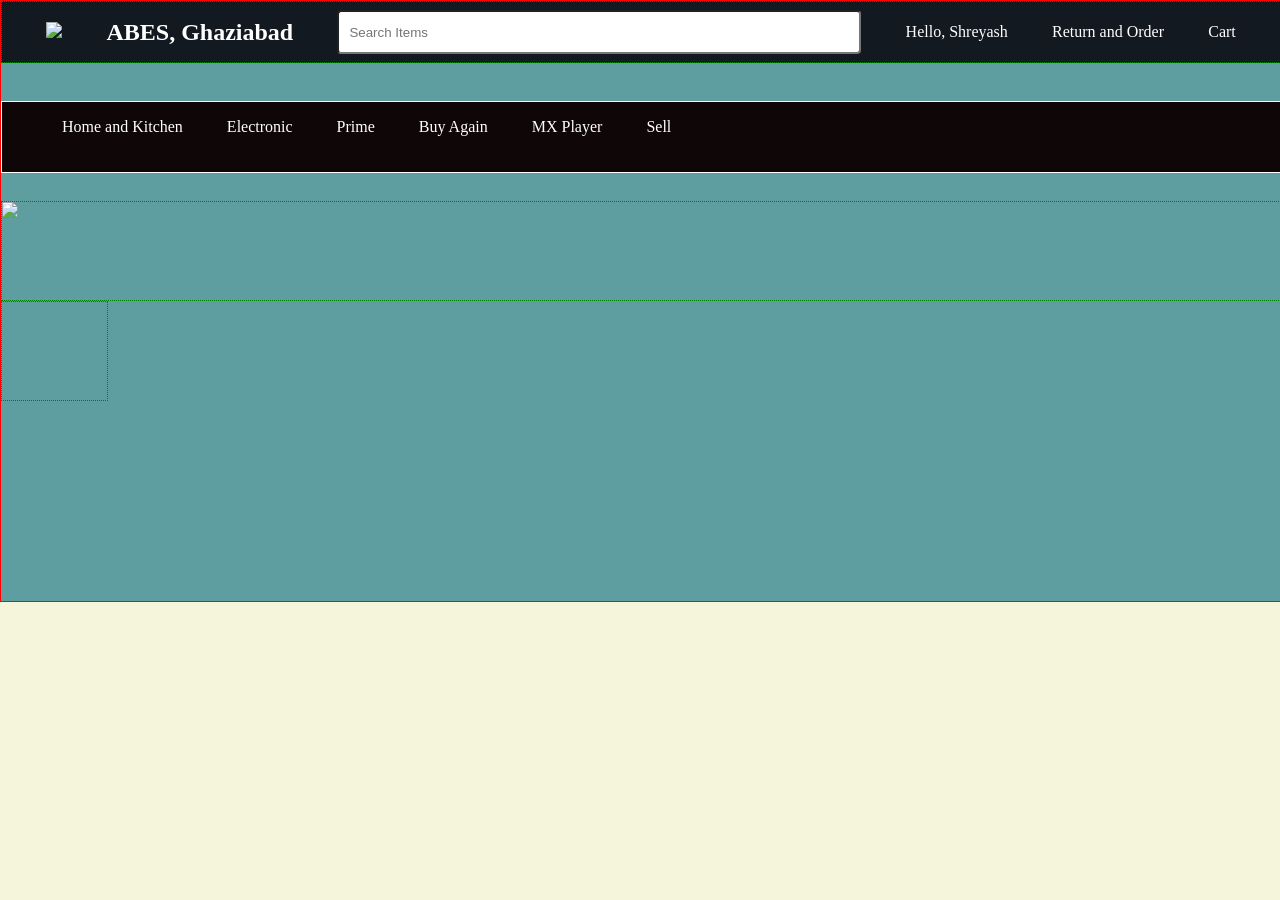
==== amazon-clone/index.html @ fb293440 "updated: amazon-clone" ====
<!DOCTYPE html>
<html lang="en">
<head>
    <meta charset="UTF-8">
    <meta name="viewport" content="width=device-width, initial-scale=1.0">
    <link rel="stylesheet" href="style.css">
    <title>Document</title>
</head>
<body>
    <div class="container">
        <div class="row1">
            <div class="row11">
                <img src="https://upload.wikimedia.org/wikipedia/donate/f/fd/Amazon-logo-white.svg" width="100px">
            </div>
            <div class="row12">
                <h2>ABES, Ghaziabad</h2>
            </div>
            <div class="row13">
                <input type="text" class="search-bar" placeholder="Search Items">
            </div>
            <div class="row14">Hello, Shreyash</div>
            <div class="row15">Return and Order</div>
            <div class="row16">Cart</div>
        </div>
        <div class="row2">
            <ul>
                <li>Home and Kitchen</li>
                <li>Electronic</li>
                <li>Prime</li>
                <li>Buy Again</li>
                <li>MX Player</li>
                <li>Sell</li>
            </ul>
        </div>
        <div class="row3">
            <img src="https://images-eu.ssl-images-amazon.com/images/G/31/Events/img24/Jupiter24/HERO1/J24_GW_PC_non-prime_RNP--unrec_end-frame_Shop-now_2X_R1._CB562558129_.jpg">
        </div>
        <div class="row4"></div>
    </div>
</body>
</html>
---- amazon-clone/style.css ----
body{
    margin: 0;
    background-color: beige;
}
.container{
    display: grid;
    grid-template-columns: repeat(12,1fr);
    grid-template-rows: repeat(6, 1fr);
    width: 100%;
    background-color: cadetblue;
    height: 600px;
    border: 1px solid red;
}

.row1, .row2, .row3, .row4{
    border: 1px dotted green;
}

.row1{
    grid-column: 1/13;
    grid-row: 1/2;
    background-color: #131921;
    color: #fff;
    height: 60px;
    display: flex;
    justify-content: space-evenly;
    align-items: center;
}

.row2{
    grid-column: 1/13;
    grid-row: 2/3;
    background-color: rgb(15,7,7);
    height: 70px;
    color: #fff;
    border: 1px solid #fff;
    display: flex;
}
ul li{
    list-style: none;
    display: inline;
    padding: 20px;
}
li:hover{
    background-color: cadetblue;
}
.row3{
    grid-column: 1/13;
}
.row3 img{
    width: 100%;
}

.search-bar{
    padding: 0 10px 0 10px;
    height: 40px;
    width: 500px;
    border-radius: 4px 4px 4px 4px;
}
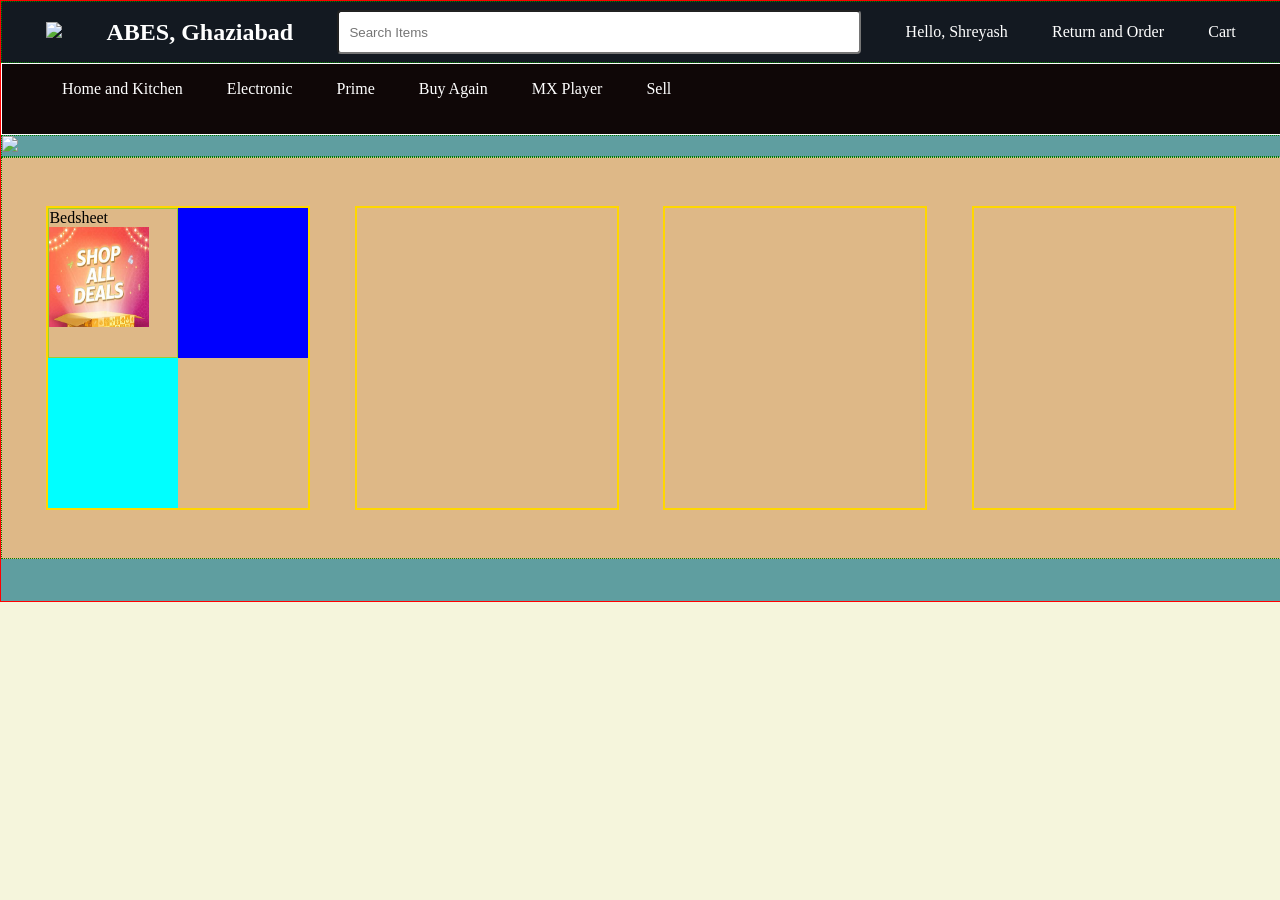
==== commit 94230586: "updated" ====
--- a/amazon-clone/index.html
+++ b/amazon-clone/index.html
@@ -35,7 +35,22 @@
         <div class="row3">
             <img src="https://images-eu.ssl-images-amazon.com/images/G/31/Events/img24/Jupiter24/HERO1/J24_GW_PC_non-prime_RNP--unrec_end-frame_Shop-now_2X_R1._CB562558129_.jpg">
         </div>
-        <div class="row4"></div>
+        <div class="row4">
+            <div class="row41">
+                <div class="row411">
+                    <div>Bedsheet</div>
+                    <div>
+                        <img src="../images/img-1.jpg" height="100px" width="100px">
+                    </div>
+                </div>
+                <div class="row412"></div>
+                <div class="row413"></div>
+                <div class="row414"></div>
+            </div>
+            <div class="row42"></div>
+            <div class="row43"></div>
+            <div class="row44"></div>
+        </div>
     </div>
 </body>
 </html>
--- a/amazon-clone/style.css
+++ b/amazon-clone/style.css
@@ -56,4 +56,43 @@
     height: 40px;
     width: 500px;
     border-radius: 4px 4px 4px 4px;
-}+}
+
+.row4{
+    grid-column: 1/13;
+    height: 400px;
+    grid-row: 4/5;
+    background-color: burlywood;
+    display: flex;
+    border: 2px colid gold;
+    justify-content: space-evenly;
+    align-items: center;
+}
+
+.row41, .row42, .row43, .row44{
+    width: 260px;
+    height: 300px;
+    border: 2px solid gold;
+}
+
+.row41{
+    display: grid;
+    grid-template-columns: repeat(2,1fr);
+    grid-template-rows: repeat(2,1fr);
+}
+
+.row411{
+    display: flex;
+    flex-direction: column;
+    align-content: space-evenly;
+    align-items: normal;
+    border: 1px solid yellowgreen;
+}
+.row413{
+    background-color: aqua;
+}
+
+.row412{
+    background-color: blue;
+}
+
